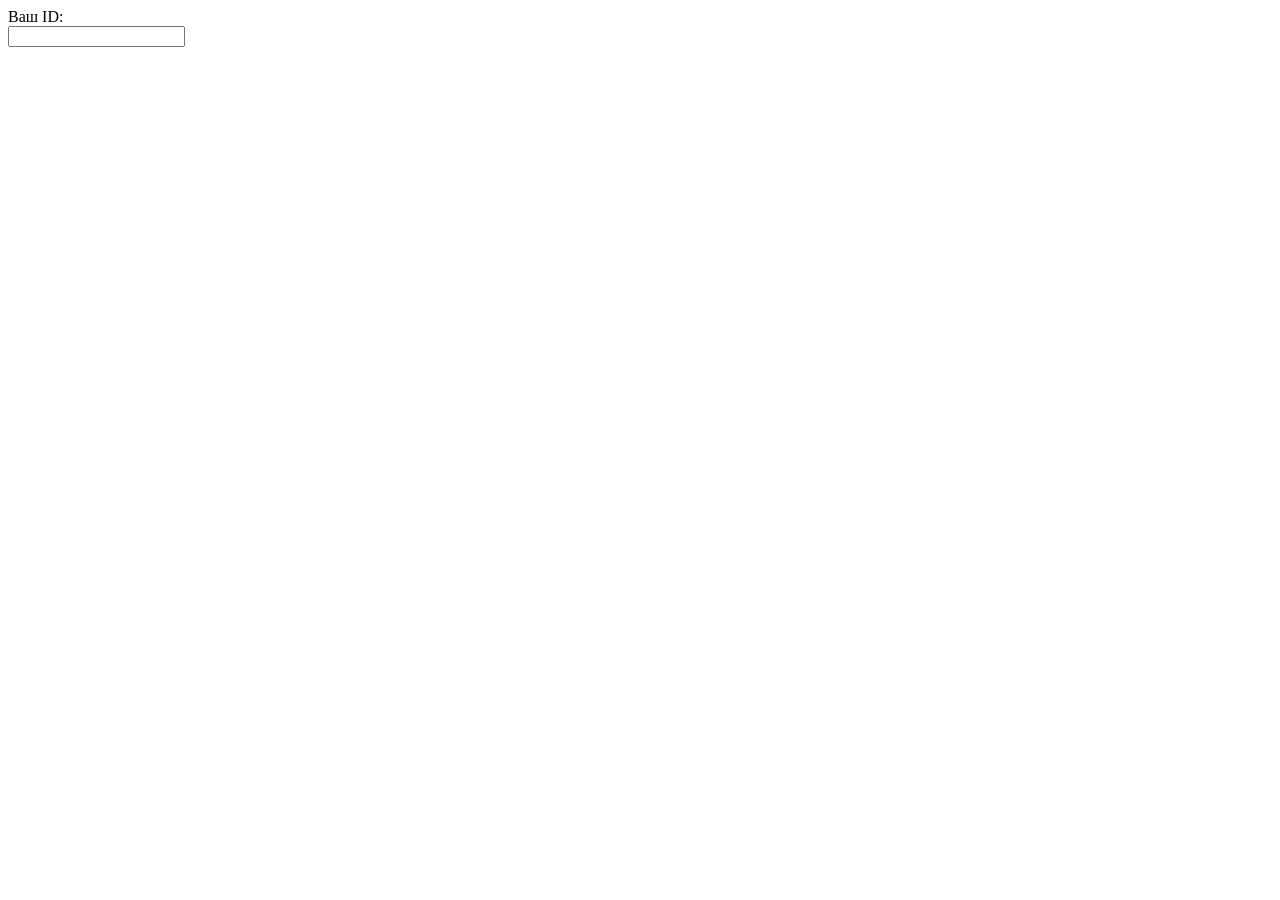
==== src/main/webapp/AAA.html @ 5b944bb9 "AAA" ====
<!DOCTYPE html>
<html lang="en">
<head>
    <meta charset="UTF-8">
    <meta name="viewport" content="width=device-width, initial-scale=1.0">
    <title>Введите Ваш ID</title>
</head>
<body>
    <form action="Http://localhost:8080/">
        <label>Ваш ID: </br>
            <input type="text" name="id" maxlength="10">
        </label>

    </form>
</body>
</html>
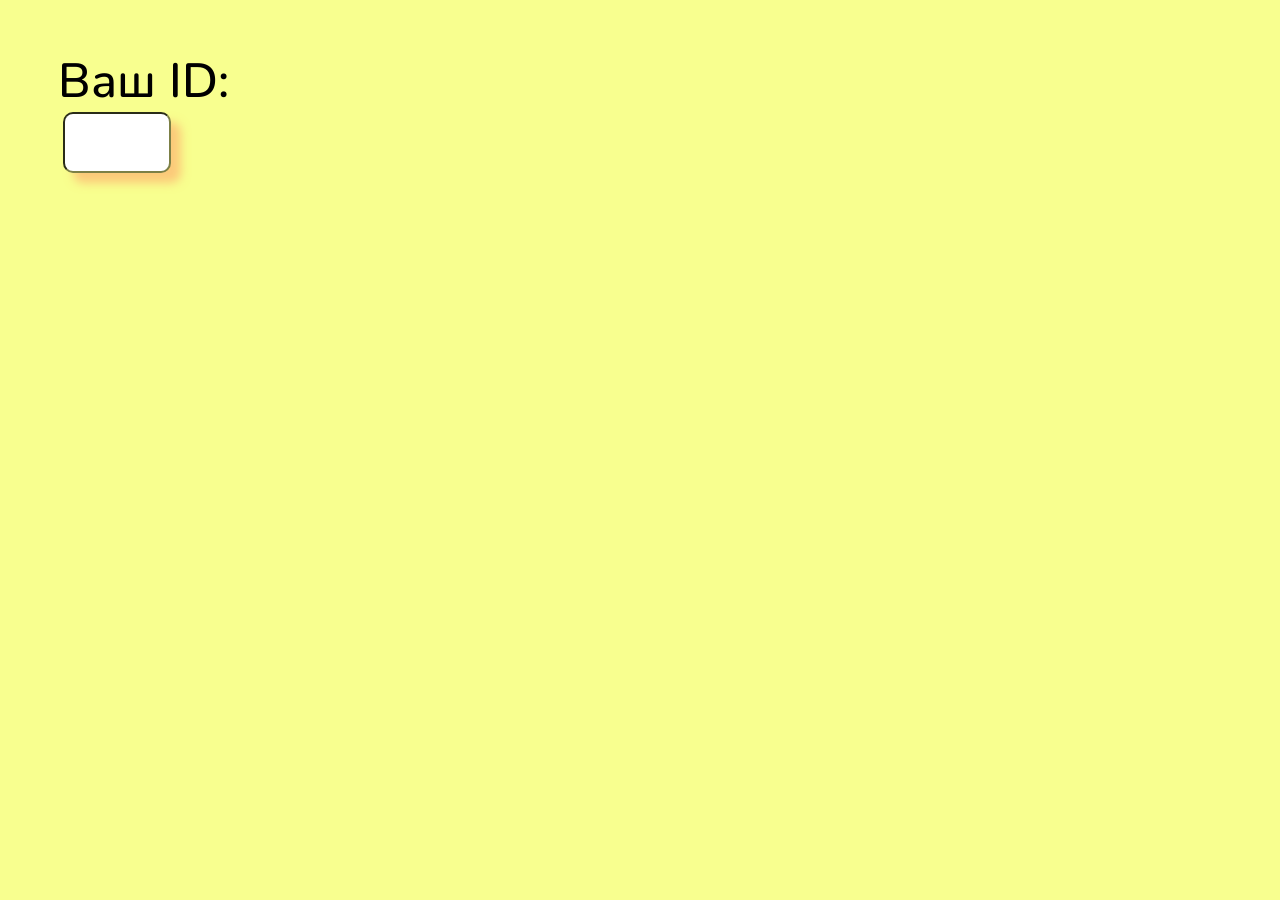
==== commit c2bba9ba: "qwerty" ====
--- a/src/main/webapp/AAA.html
+++ b/src/main/webapp/AAA.html
@@ -3,12 +3,13 @@
 <head>
     <meta charset="UTF-8">
     <meta name="viewport" content="width=device-width, initial-scale=1.0">
+    <link rel="stylesheet" href="css/AAAstyle.css">
     <title>Введите Ваш ID</title>
 </head>
 <body>
     <form action="Http://localhost:8080/">
         <label>Ваш ID: </br>
-            <input type="text" name="id" maxlength="10">
+            <input class="inputID" type="text" name="id" maxlength="10">
         </label>
 
     </form>
--- a/src/main/webapp/css/AAAstyle.css
+++ b/src/main/webapp/css/AAAstyle.css
@@ -0,0 +1,32 @@
+@import url('https://fonts.googleapis.com/css2?family=Chiron+GoRound+TC:wght@200..900&display=swap');
+body{
+    font-family: "Chiron GoRound TC", sans-serif;
+    font-weight: 400;
+    font-style: normal;
+    background-color: rgb(248, 255, 143);
+}
+form{
+    font-size: 3em;
+    margin: 50px;
+}
+label{
+    padding-top: 1%;
+}
+input.inputID{
+    border-color: rgb(124, 128, 70);
+    transition: 500ms;
+    width: 100px;
+    font-size: 1em;
+    margin: 5px;
+    border-radius: 10px;
+    box-shadow: 10px 10px 10px rgba(255, 150, 101, 0.5);
+}
+input.inputID:hover{
+    transition: 400ms;
+    width: 280px;
+    font-size: 1em;
+    margin: 10px;
+    border-radius: 10px;
+    box-shadow: 10px 10px 10px rgba(255, 81, 0, 1);
+}
+
